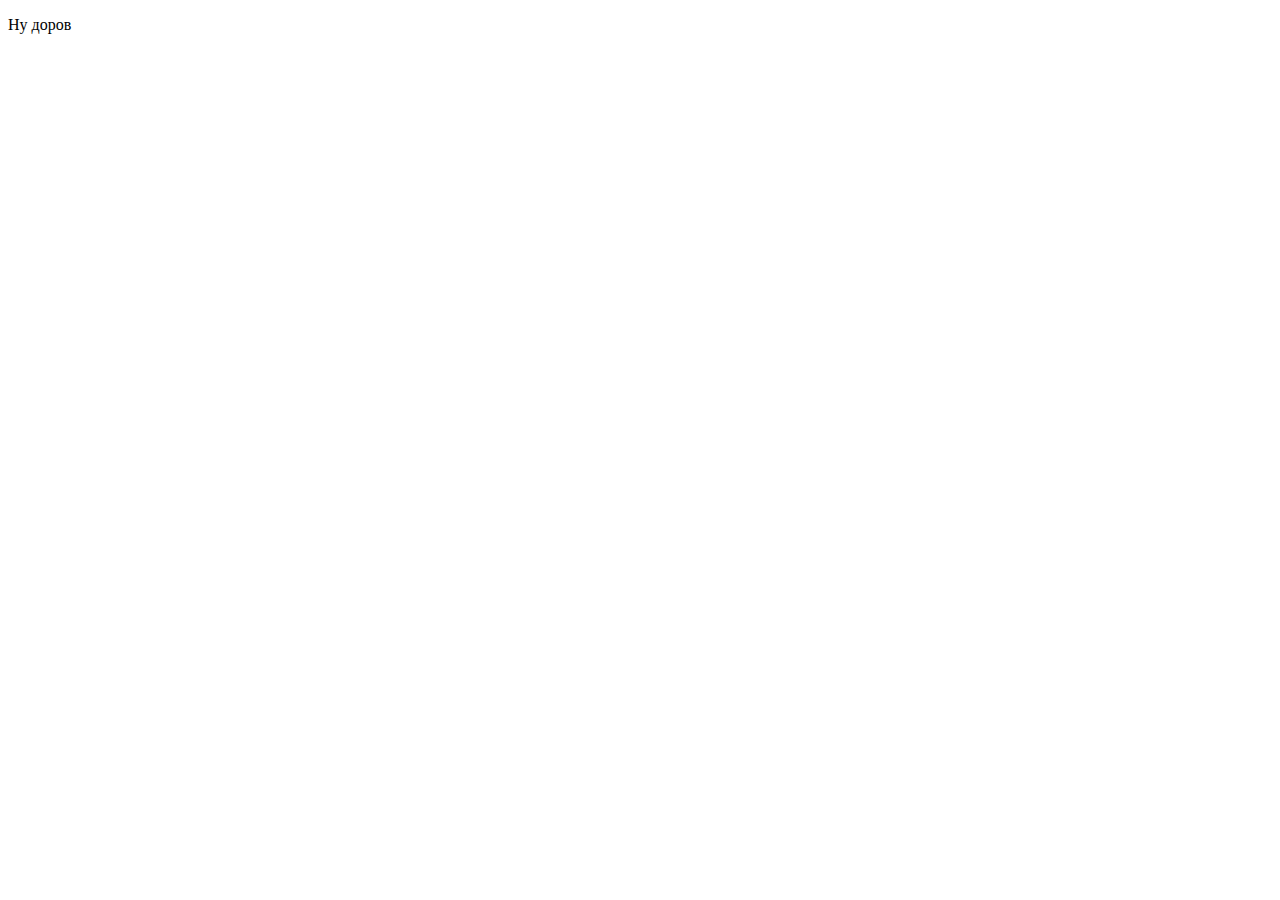
==== index.html @ 90058ccf "del web" ====
<!DOCTYPE html>
<html lang="en">
  <head>
    <meta charset="UTF-8" />
    <meta name="viewport" content="width=device-width, initial-scale=1.0" />
    <meta http-equiv="X-UA-Compatible" content="ie=edge" />
    <title>HomeWork</title>
  </head>
  <body>
    <p>Ну доров</p>
  </body>
</html>
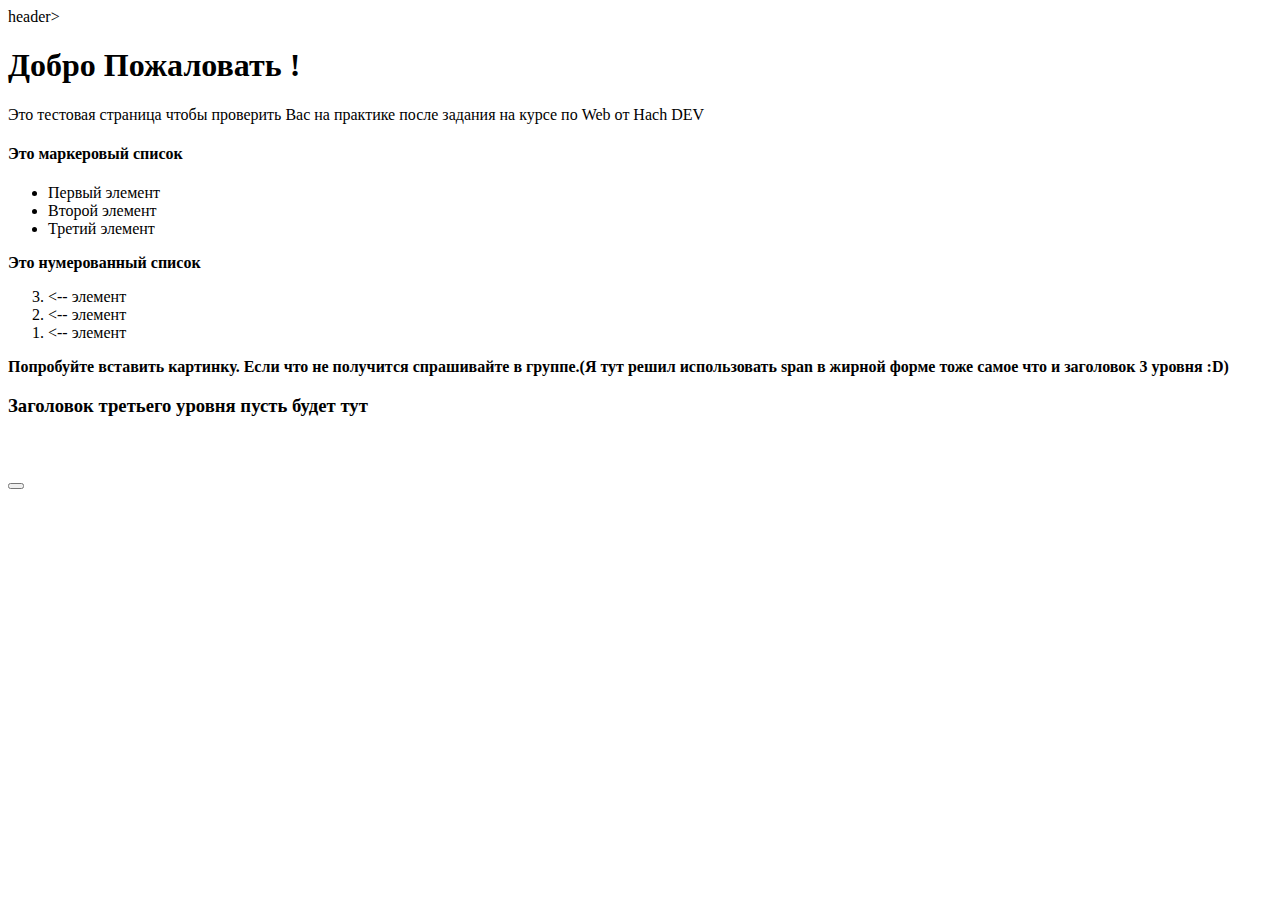
==== commit 7eae8c09: "nothing" ====
--- a/index.html
+++ b/index.html
@@ -7,6 +7,37 @@
     <title>HomeWork</title>
   </head>
   <body>
-    <p>Ну доров</p>
+    header>
+      <h1>Добро Пожаловать !</h1>
+    </header>
+    <div>
+      Это тестовая страница чтобы проверить Вас на практике после задания на
+      курсе по Web от Hach DEV
+    </div>
+    <h4>Это маркеровый список</h4>
+    <ul>
+      <li>Первый элемент</li>
+      <li>Второй элемент</li>
+      <li>Третий элемент</li>
+    </ul>
+    <strong><span>Это нумерованный список</span></strong>
+    <ol type="1" start="3" reversed>
+      <li><-- элемент</li>
+      <li><-- элемент</li>
+      <li><-- элемент</li>
+    </ol>
+    <!--Я решил здесь использовать span вместо h3 -->
+    <span>
+      <b>
+        Попробуйте вставить картинку. Еcли что не получится спрашивайте в
+        группе.(Я тут решил использовать span в жирной форме тоже самое что и
+        заголовок 3 уровня :D)
+      </b>
+    </span>
+    <h3>Заголовок третьего уровня пусть будет тут</h3>
+      <img width="500px" src="img/1_861530.jpg" alt="" />
+      <br />
+      <br />
+    <button><a href=""></a></button>
   </body>
 </html>
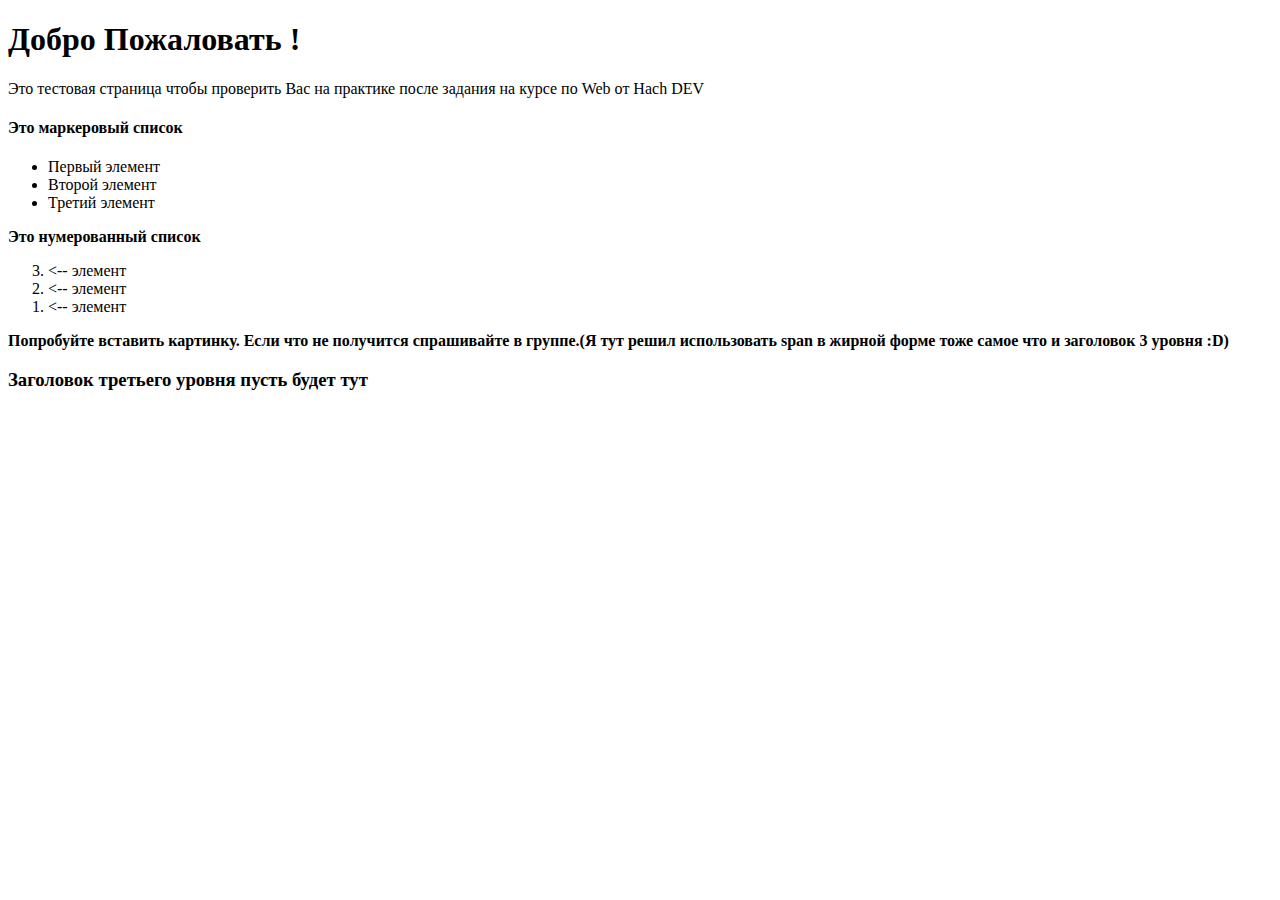
==== commit 51803e26: "removed button" ====
--- a/index.html
+++ b/index.html
@@ -1,13 +1,13 @@
 <!DOCTYPE html>
-<html lang="en">
+<html lang="ru">
   <head>
     <meta charset="UTF-8" />
     <meta name="viewport" content="width=device-width, initial-scale=1.0" />
     <meta http-equiv="X-UA-Compatible" content="ie=edge" />
-    <title>HomeWork</title>
+    <title>Home</title>
   </head>
   <body>
-    header>
+    <header>
       <h1>Добро Пожаловать !</h1>
     </header>
     <div>
@@ -35,9 +35,6 @@
       </b>
     </span>
     <h3>Заголовок третьего уровня пусть будет тут</h3>
-      <img width="500px" src="img/1_861530.jpg" alt="" />
-      <br />
-      <br />
-    <button><a href=""></a></button>
+    <img width="500px" src="img/1_861530.jpg" alt="" />
   </body>
 </html>
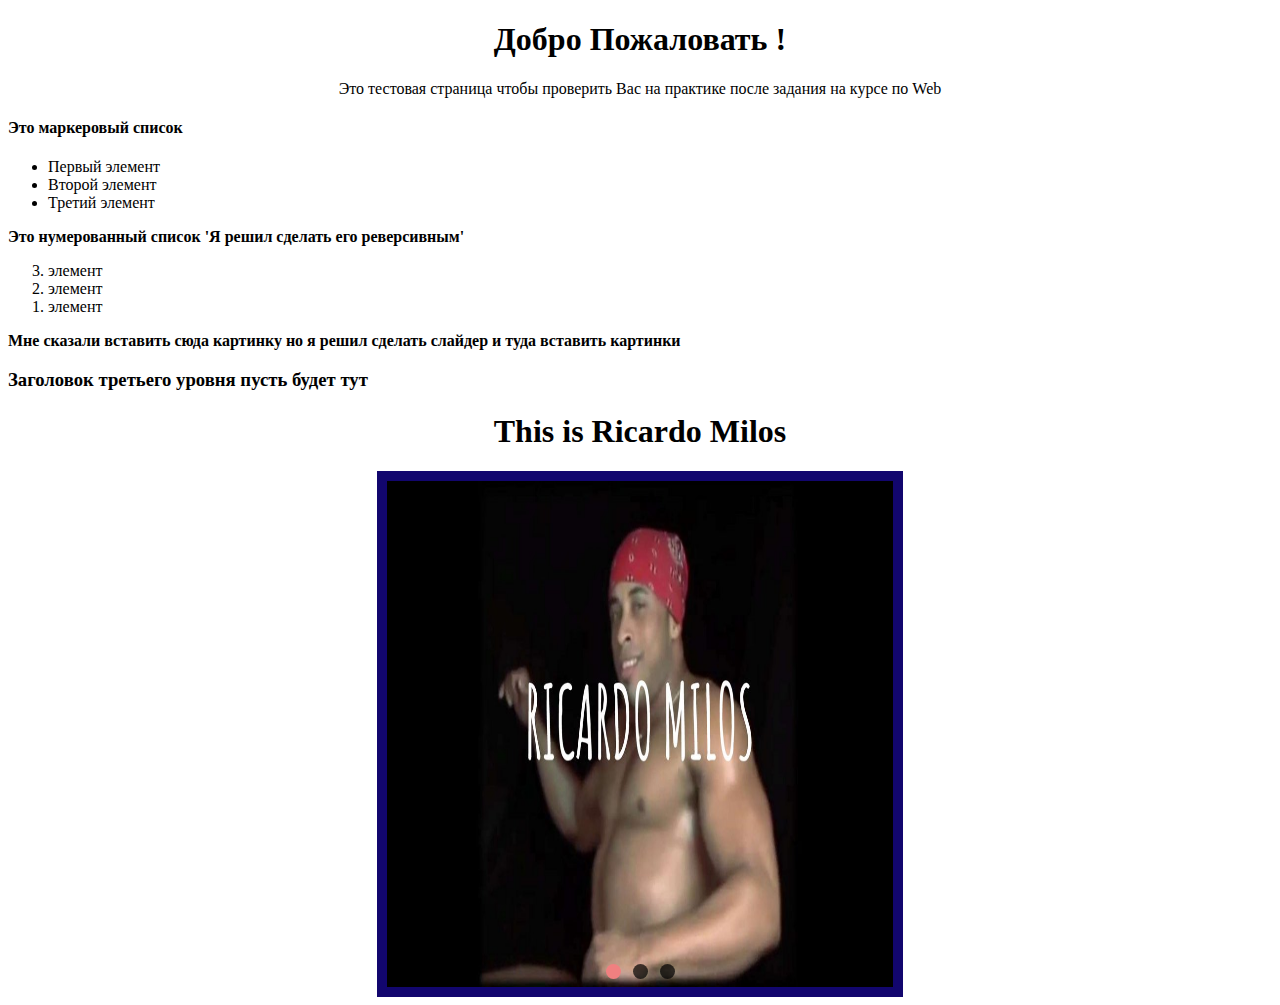
==== commit 1fc16819: "changed everything" ====
--- a/index.html
+++ b/index.html
@@ -4,15 +4,17 @@
     <meta charset="UTF-8" />
     <meta name="viewport" content="width=device-width, initial-scale=1.0" />
     <meta http-equiv="X-UA-Compatible" content="ie=edge" />
-    <title>Home</title>
+    <link rel="stylesheet" href="style.css" />
+    <title>HomeWork</title>
   </head>
+
   <body>
-    <header>
+    <header class="head">
       <h1>Добро Пожаловать !</h1>
     </header>
-    <div>
+    <div class="description">
       Это тестовая страница чтобы проверить Вас на практике после задания на
-      курсе по Web от Hach DEV
+      курсе по Web
     </div>
     <h4>Это маркеровый список</h4>
     <ul>
@@ -20,21 +22,80 @@
       <li>Второй элемент</li>
       <li>Третий элемент</li>
     </ul>
-    <strong><span>Это нумерованный список</span></strong>
+    <strong>
+      <span>Это нумерованный список 'Я решил сделать его реверсивным'</span>
+    </strong>
     <ol type="1" start="3" reversed>
-      <li><-- элемент</li>
-      <li><-- элемент</li>
-      <li><-- элемент</li>
+      <li>элемент</li>
+      <li>элемент</li>
+      <li>элемент</li>
     </ol>
     <!--Я решил здесь использовать span вместо h3 -->
     <span>
       <b>
-        Попробуйте вставить картинку. Еcли что не получится спрашивайте в
-        группе.(Я тут решил использовать span в жирной форме тоже самое что и
-        заголовок 3 уровня :D)
+        Мне сказали вставить сюда картинку но я решил сделать слайдер и туда
+        вставить картинки
       </b>
     </span>
     <h3>Заголовок третьего уровня пусть будет тут</h3>
-    <img width="500px" src="img/1_861530.jpg" alt="" />
+
+    <div class="Ricardo">
+      <h1>This is Ricardo Milos</h1>
+    </div>
+
+    <!-- Добавил слайдер -->
+    <div class="slider-container">
+      <input
+        type="radio"
+        class="slide_img"
+        name="slide_img"
+        id="img_1"
+        checked
+      />
+      <input type="radio" class="slide_img" name="slide_img" id="img_2" />
+      <input type="radio" class="slide_img" name="slide_img" id="img_3" />
+
+      <div class="slides" id="first">
+        <img src="img/1.jpg" alt="" />
+      </div>
+
+      <div class="slides" id="second">
+        <img src="img/2.jpg" alt="" />
+      </div>
+
+      <div class="slides" id="third">
+        <img src="img/3.jpg" alt="" />
+      </div>
+
+      <div id="arrow_next">
+        <label for="img_1"
+          ><i class="fa fa-angle-right" aria-hidden="true"></i>
+        </label>
+        <label for="img_2"
+          ><i class="fa fa-angle-right" aria-hidden="true"></i>
+        </label>
+        <label for="img_3"
+          ><i class="fa fa-angle-right" aria-hidden="true"></i>
+        </label>
+      </div>
+
+      <div id="arrow_prev">
+        <label for="img_1"
+          ><i class="fa fa-angle-left" aria-hidden="true"></i>
+        </label>
+        <label for="img_2"
+          ><i class="fa fa-angle-left" aria-hidden="true"></i>
+        </label>
+        <label for="img_3"
+          ><i class="fa fa-angle-left" aria-hidden="true"></i>
+        </label>
+      </div>
+
+      <div class="switchers">
+        <label class="switcher" id="switcher1" for="img_1"></label>
+        <label class="switcher" id="switcher2" for="img_2"></label>
+        <label class="switcher" id="switcher3" for="img_3"></label>
+      </div>
+    </div>
   </body>
 </html>
--- a/style.css
+++ b/style.css
@@ -0,0 +1,102 @@
+.head {
+  text-align: center;
+}
+
+.description {
+  text-align: center;
+}
+.Ricardo {
+  text-align: center;
+}
+
+.slider-container {
+  position: relative;
+  margin: 20px auto 0;
+  width: 40%;
+  height: 0;
+  padding-bottom: 40%;
+  border: 10px solid #12066e;
+}
+
+.slides {
+  position: absolute;
+  width: 100%;
+  height: 100%;
+  visibility: hidden;
+  opacity: 0;
+  -webkit-transition: 0.5s;
+  -moz-transition: 0.5s;
+  -o-transition: 0.5s;
+  transition: 0.5s;
+}
+
+.slides img {
+  width: 100%;
+  height: 100%;
+}
+
+.slide_img {
+  display: none;
+}
+
+#arrow_next label,
+#arrow_prev label {
+  color: rgba(0, 0, 0, 0.7);
+  position: absolute;
+  visibility: hidden;
+  cursor: pointer;
+  top: 45%;
+  font-size: 80px;
+}
+
+#arrow_prev label {
+  left: -50px;
+}
+
+#arrow_next label {
+  right: -50px;
+}
+
+.switchers {
+  position: absolute;
+  width: 100%;
+  height: 30px;
+  bottom: 0;
+  text-align: center;
+}
+.switcher {
+  background: rgba(0, 0, 0, 0.7);
+  width: 15px;
+  height: 15px;
+  position: relative;
+  top: 7px;
+  margin: 0 4px;
+  display: inline-block;
+  border-radius: 50%;
+  cursor: pointer;
+}
+
+#img_1:checked ~ #first,
+#img_2:checked ~ #second,
+#img_3:checked ~ #third {
+  visibility: visible;
+  opacity: 1;
+}
+
+#img_1:checked ~ div #switcher1,
+#img_2:checked ~ div #switcher2,
+#img_3:checked ~ div #switcher3 {
+  background: #f08080;
+}
+
+#img_1:checked ~ #arrow_next label:nth-child(2),
+#img_2:checked ~ #arrow_next label:nth-child(3),
+#img_3:checked ~ #arrow_next label:nth-child(1) {
+  visibility: visible;
+}
+
+#img_1:checked ~ #arrow_prev label:nth-child(3),
+#img_2:checked ~ #arrow_prev label:nth-child(1),
+#img_3:checked ~ #arrow_prev label:nth-child(2) {
+  visibility: visible;
+}
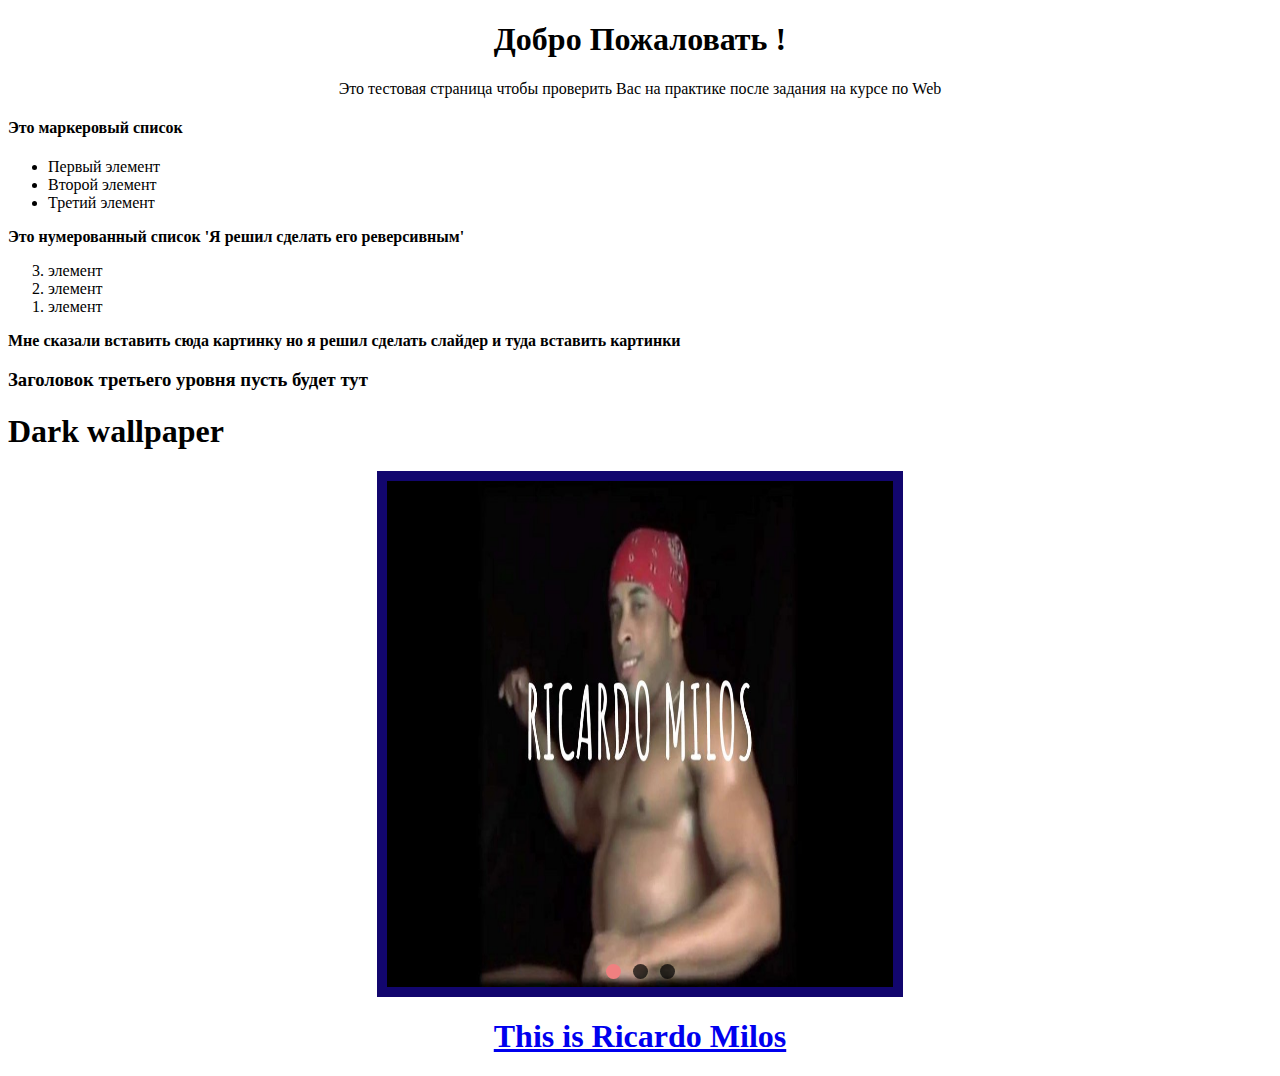
==== commit e04cdd86: "made the ways relative" ====
--- a/index.html
+++ b/index.html
@@ -4,7 +4,7 @@
     <meta charset="UTF-8" />
     <meta name="viewport" content="width=device-width, initial-scale=1.0" />
     <meta http-equiv="X-UA-Compatible" content="ie=edge" />
-    <link rel="stylesheet" href="style.css" />
+    <link rel="stylesheet" href="./style.css" type="text/css" />
     <title>HomeWork</title>
   </head>
 
@@ -39,11 +39,9 @@
     </span>
     <h3>Заголовок третьего уровня пусть будет тут</h3>
 
-    <div class="Ricardo">
-      <h1>This is Ricardo Milos</h1>
-    </div>
+    <h1 class="wallpapers">Dark wallpaper</h1>
 
-    <!-- Добавил слайдер -->
+    <!-- слайдер -->
     <div class="slider-container">
       <input
         type="radio"
@@ -68,26 +66,26 @@
       </div>
 
       <div id="arrow_next">
-        <label for="img_1"
-          ><i class="fa fa-angle-right" aria-hidden="true"></i>
+        <label for="img_1">
+          <i class="fa fa-angle-right" aria-hidden="true"></i>
         </label>
-        <label for="img_2"
-          ><i class="fa fa-angle-right" aria-hidden="true"></i>
+        <label for="img_2">
+          <i class="fa fa-angle-right" aria-hidden="true"></i>
         </label>
-        <label for="img_3"
-          ><i class="fa fa-angle-right" aria-hidden="true"></i>
+        <label for="img_3">
+          <i class="fa fa-angle-right" aria-hidden="true"></i>
         </label>
       </div>
 
       <div id="arrow_prev">
-        <label for="img_1"
-          ><i class="fa fa-angle-left" aria-hidden="true"></i>
+        <label for="img_1">
+          <i class="fa fa-angle-left" aria-hidden="true"></i>
         </label>
-        <label for="img_2"
-          ><i class="fa fa-angle-left" aria-hidden="true"></i>
+        <label for="img_2">
+          <i class="fa fa-angle-left" aria-hidden="true"></i>
         </label>
-        <label for="img_3"
-          ><i class="fa fa-angle-left" aria-hidden="true"></i>
+        <label for="img_3">
+          <i class="fa fa-angle-left" aria-hidden="true"></i>
         </label>
       </div>
 
@@ -97,5 +95,11 @@
         <label class="switcher" id="switcher3" for="img_3"></label>
       </div>
     </div>
+
+    <a href="./Ricardo/ricardo.html">
+      <div class="Ricardo">
+        <h1 title="click on me to open the page">This is Ricardo Milos</h1>
+      </div>
+    </a>
   </body>
 </html>
